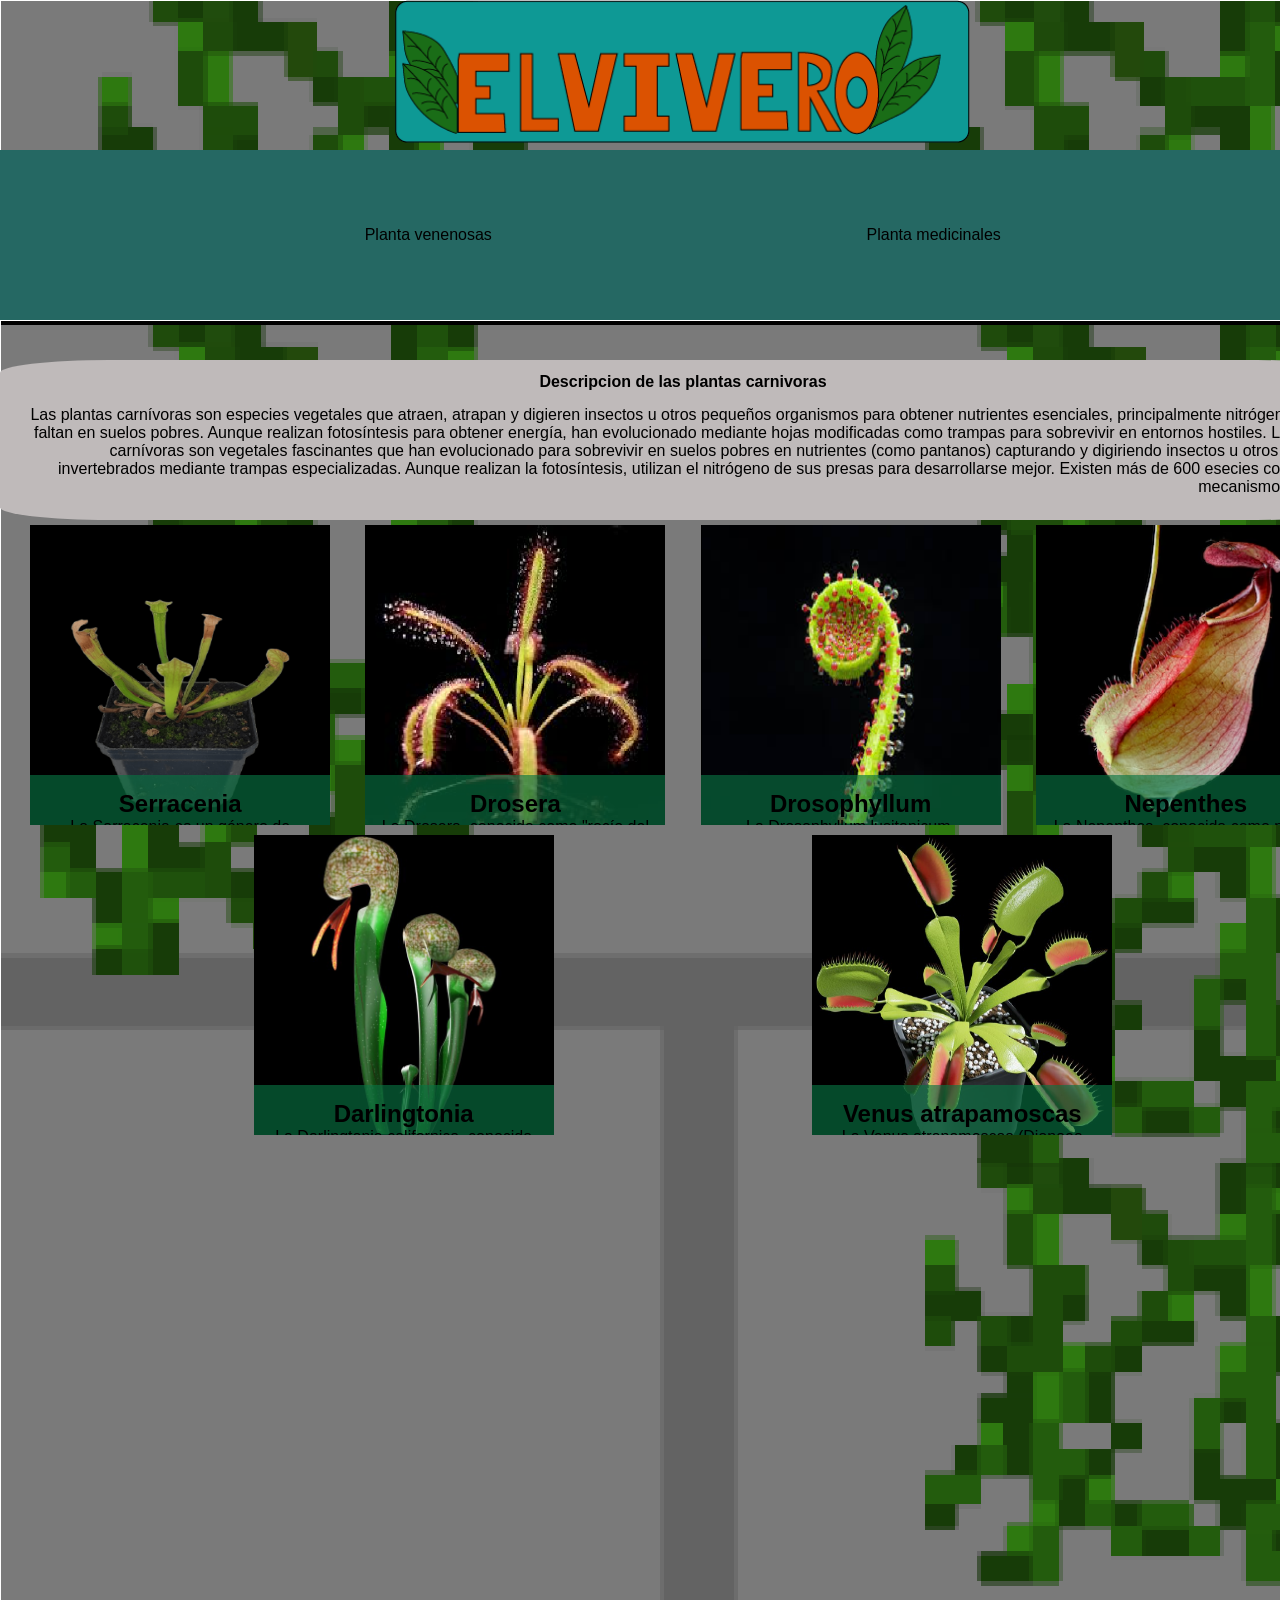
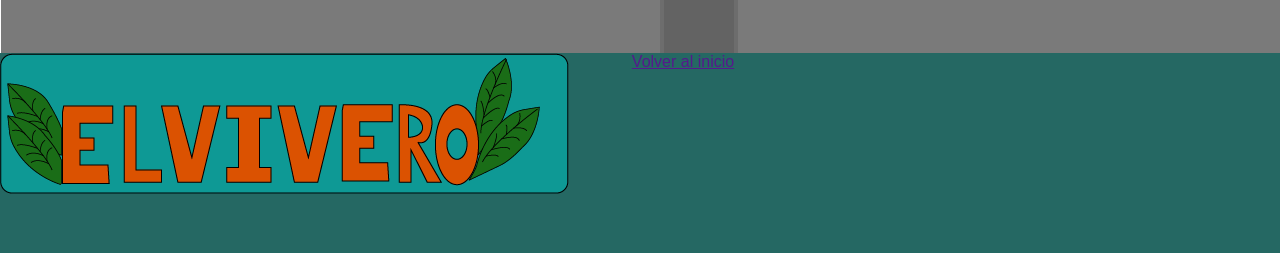
==== index2.html @ 2420129f "Add files via upload" ====
<!DOCTYPE html>
<html lang="en">
<head>
    <meta charset="UTF-8">
    <meta name="viewport" content="width=device-width, initial-scale=1.0">
    <title>Plantas carnivoras</title>
     <link rel="stylesheet" href="Css/estilo2.css">
</head>
<header>
    <img src="img/Logo.png">
</header>
<body>
    <nav>
        <a href="index3.html" class="index-btn">Planta venenosas</a>
        <a href="index4.html" class="index-btn">Planta medicinales</a>
    </nav>
    <main>
    <section>
        <table>
            <thead class="table-header">
                <tr>
                    <th>Descripcion de las plantas carnivoras</th><br>
                </tr>
            </thead>
            <tbody>
                <tr>
                    <td>
                    Las plantas carnívoras son especies vegetales que atraen, atrapan y digieren insectos u otros pequeños organismos para obtener nutrientes esenciales, principalmente nitrógeno, que les faltan en suelos pobres. Aunque realizan fotosíntesis para obtener energía, han evolucionado mediante hojas modificadas como trampas para sobrevivir en entornos hostiles. Las plantas carnívoras son vegetales fascinantes que han evolucionado para sobrevivir en suelos pobres en nutrientes (como pantanos) capturando y digiriendo insectos u otros pequeños invertebrados mediante trampas especializadas. Aunque realizan la fotosíntesis, utilizan el nitrógeno de sus presas para desarrollarse mejor. Existen más de 600 esecies con diversos mecanismos de caza.
                    </td>
                </tr>
            </tbody>
        </table>
    </section>
    <section>
        <div class="personaje">
            <img src="img/Serracenia.png" alt="" width="300px" height="300px">
            <div class="info">
                <h1>Serracenia</h1>
                <P>La Sarracenia es un género de plantas carnívoras perennes, nativas de Norteamérica, conocidas como "plantas jarra" por sus hojas tubulares en forma de embudo que atrapan insectos. Son ideales para principiantes, requieren mucha luz solar directa, sustratos pobres en nutrientes y mantener el sustrato encharcado (agua destilada).</P>
             </div>
             </div>

         <div class="personaje">
            <img src="img/Drosera.png" alt="" width="300px" height="300px">
            <div class="info">
                <h1>Drosera</h1>
                <P>La Drosera, conocida como "rocío del sol", es un género de plantas carnívoras con más de 190 especies. Utilizan hojas cubiertas de tentáculos pegajosos que secretan un mucílago brillante para atraer, atrapar y digerir pequeños insectos, complementando su nutrición en suelos pobres. Son famosas por su belleza exótica y eficacia como control natural de plagas. </P>
             </div>
             </div>

         <div class="personaje">
            <img src="img/Drosophyllum.png" alt="" width="300px" height="300px">
            <div class="info">
                <h1>Drosophyllum</h1>
                <p>La Drosophyllum lusitanicum, conocida como pino rocío o rocío del sol, es una planta carnívora única, nativa de zonas secas y arenosas del suroeste de España, Portugal y norte de Marruecos. A diferencia de otras carnívoras, prefiere climas secos, suelos pobres en nutrientes y florece tras incendios (postfueguícola). Es famosa por su aroma a miel, sus hojas pegajosas y sus flores amarillas.</p>
             </div>
             </div>

         <div class="personaje">
            <img src="img/Nepenthes.png" alt="" width="300px" height="300px">
            <div class="info">
                <h1>Nepenthes</h1>
                <p>La Nepenthes, conocida como planta jarra o copas de mono, es una planta carnívora trepadora tropical famosa por sus trampas pasivas en forma de jarrón. Originaria del Sudeste Asiático, utiliza néctar para atraer insectos, que caen en un fluido digestivo interior, proporcionándole nutrientes en suelos pobres. Requiere alta humedad, luz indirecta y sustrato húmedo.</p>
             </div>
             </div>

         <div class="personaje">
            <img src="img/Darlingtonia.png" alt="" width="300px" height="300px">
            <div class="info">
                <h1>Darlingtonia</h1>
                <p>La Darlingtonia californica, conocida como "lirio cobra", es una planta carnívora única, nativa del norte de California y Oregón, que se caracteriza por sus hojas tubulares en forma de serpiente cobra con una "capucha" y una "lengua" bífida. Utiliza un sistema de trampas pasivas con "ventanas" translúcidas para desorientar a los insectos.</p>
             </div>
             </div>

         <div class="personaje">
            <img src="img/Venusatrapamoscas.png" alt="" width="300px" height="300px">
            <div class="info">
                <h1>Venus atrapamoscas</h1>
                <p>La Venus atrapamoscas (Dionaea muscipula) es una planta carnívora famosa por sus hojas modificadas en forma de "boca" con dientes, que se cierran rápidamente para atrapar insectos y arácnidos, obteniendo nutrientes de ellos en suelos pobres. Nativa de zonas pantanosas en las Carolinas (EE.UU.).</p>
             </div>
             </div>
    </section>
    </main>
    <footer>
        <a href="">Volver al inicio</a>
    </footer>
</body>
</html>
---- Css/estilo2.css ----
*{
    font-family: 'Franklin Gothic Medium', 'Arial Narrow', Arial, sans-serif;
    margin: 0;
    box-sizing: border-box;
}
header{
    width: 1365px;
    height: 150px;
    margin: 0;
    text-align: center;
    background-image: url(../img/imagenparaelheader.png);
    align-items: center;
}
header img{
    height: 95%;
}
nav{
    width: 1365.5px;
    height: 170px;
    text-align: center;
    background-color: #256863;
    display: flex;
    justify-content: space-evenly;
    align-items: center;
    margin: 0 auto;
}
nav a{
    color: rgb(0, 0, 0);
    text-decoration: none;
    padding: 15px 10px;
    transition: .4s;
    overflow: hidden;
}
nav a:hover{
    background-color: rgb(155, 152, 152);
    color: rgb(8, 133, 25); 
    transform: scale(1.2);
    border-radius: 20px;
}
thead{
    background-color: #BFBABA;
    text-align: center;
    padding: 15px 10px;
}
table{
    background-color: #BFBABA;
    padding: 10px;
    text-align: right;
    border-radius: 8%;
}
a table{
    text-align: center;
}
main{
    width: 1366px;
    height: 1333px;
    text-align: center;
    background-repeat: no-repeat;
    background-image: url(../img/imagendemain.png);
}
section{
    height: auto;
    display: flex;
    justify-content:space-evenly;
    flex-wrap: wrap;
    height: 200px;
}
info{
    width: 300px;
    height: 300px;
    background-color: rgba(0, 128, 0, 0.575);

    position: absolute ;
    top: 250px;

    transition: .8s;
    padding: 15px;
}
a section{
    height: auto;
    /*background-color: rgba(100, 3, 3, 0.842);*/
    display: flex;
    justify-content: space-evenly;
    flex-wrap: wrap;
}
.personaje{
    width: 300px;
    height: 300px;
    /*background-color: rgba(121, 21, 21, 0.856);*/
    margin: 5px;
    position: relative;
    overflow: hidden;
}
.info{
 width: 300px;
 height: 300px;
 background-color: rgba(8, 116, 66, 0.637);

 position: absolute;
 top: 250px;

 transition: .8s;
 padding: 15px;
}
 .info:hover{
    top: 20px;
}
footer{
    background-image: url(../img/Logo.png);
    width: 1366px;
    height: 200px;
    background-color: #256863;
    text-align: center;
    background-repeat: no-repeat;
}
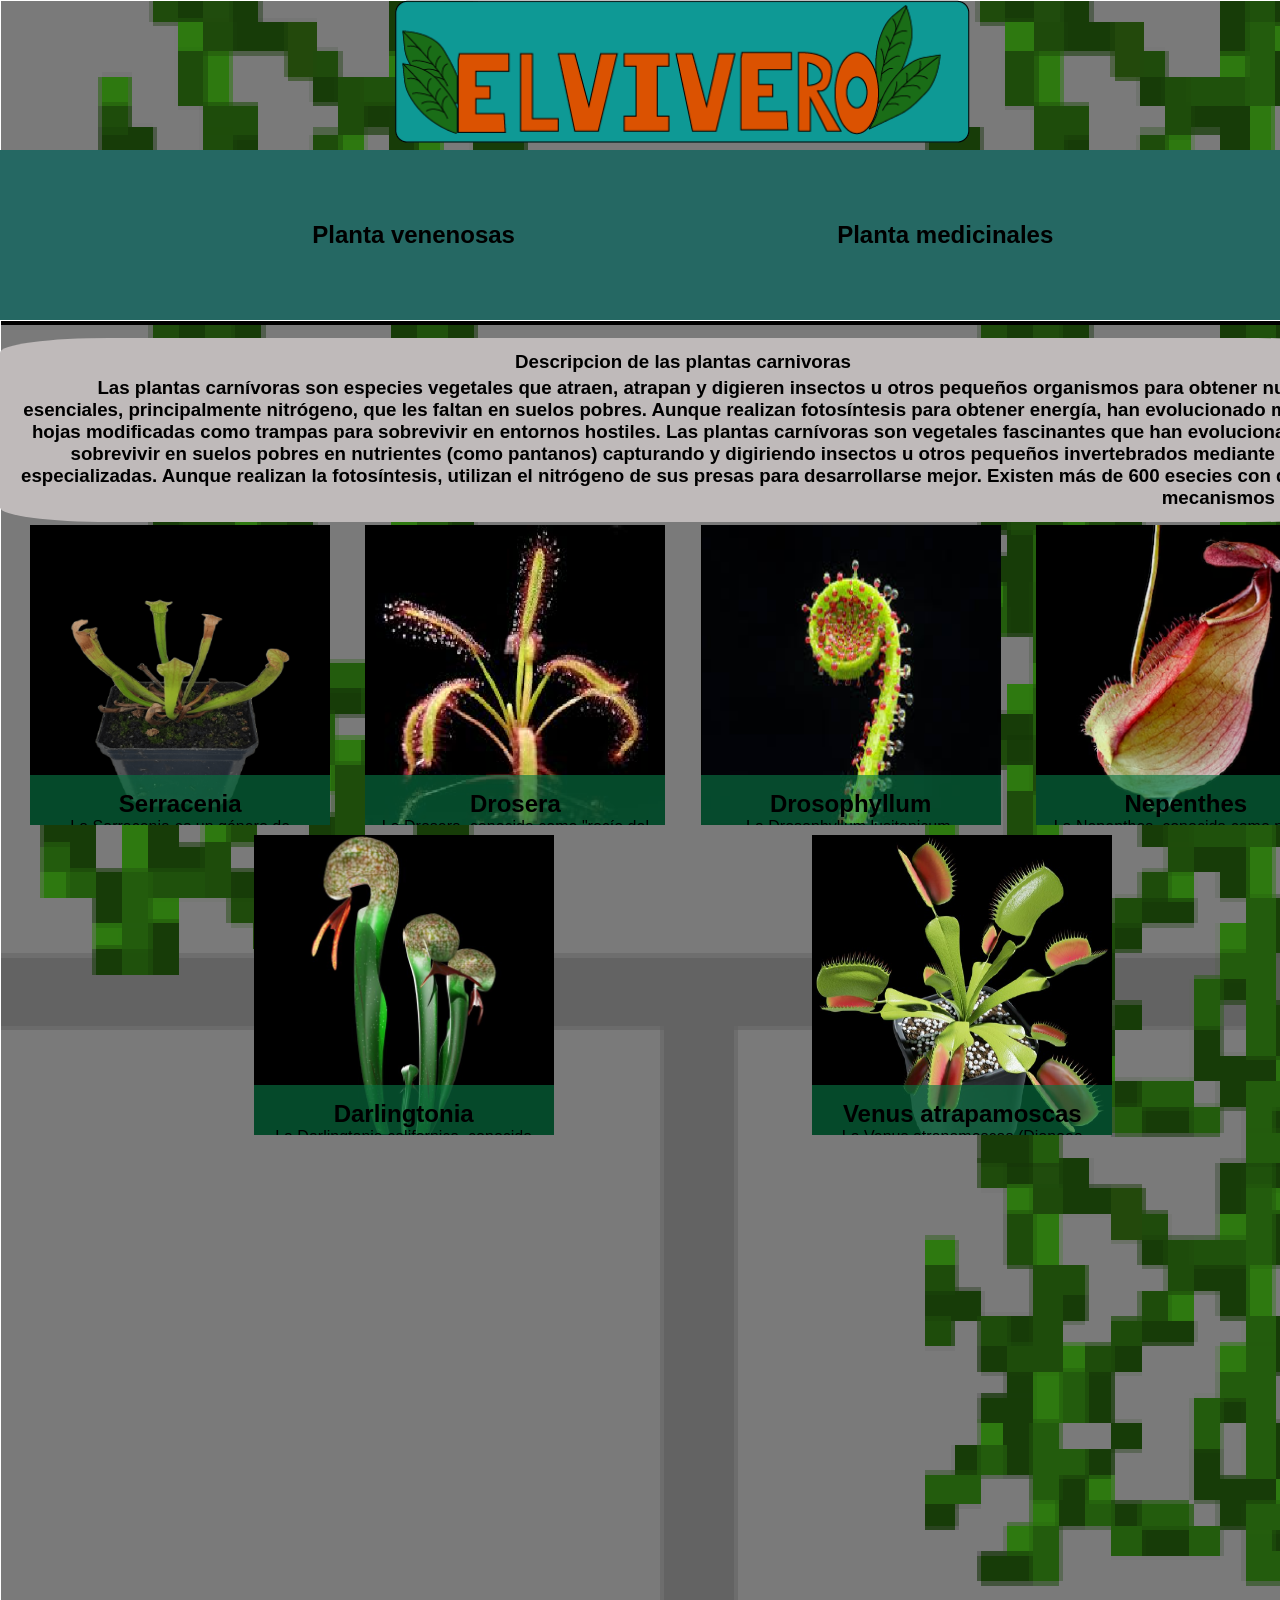
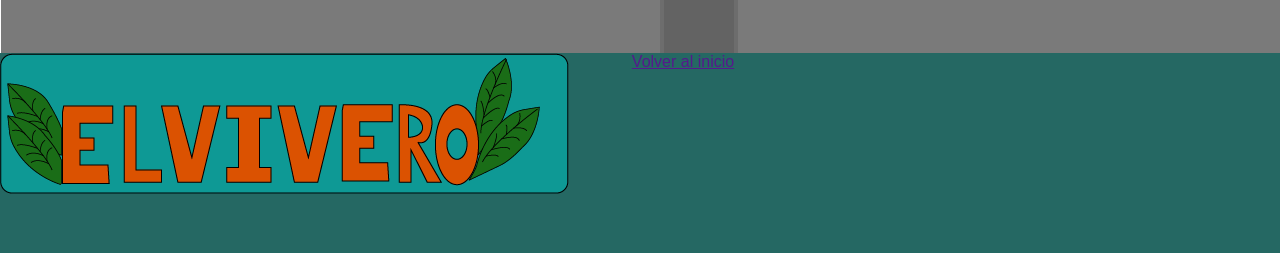
==== commit afbe51e3: "Add files via upload" ====
--- a/index2.html
+++ b/index2.html
@@ -11,22 +11,22 @@
 </header>
 <body>
     <nav>
-        <a href="index3.html" class="index-btn">Planta venenosas</a>
-        <a href="index4.html" class="index-btn">Planta medicinales</a>
+        <a href="index3.html" class="index-btn"><h2>Planta venenosas</h2></a>
+        <a href="index4.html" class="index-btn"><h2>Planta medicinales</h2></a>
     </nav>
     <main>
     <section>
         <table>
             <thead class="table-header">
                 <tr>
-                    <th>Descripcion de las plantas carnivoras</th><br>
+                    <th><h3>Descripcion de las plantas carnivoras</h3></th><br>
                 </tr>
             </thead>
             <tbody>
                 <tr>
                     <td>
-                    Las plantas carnívoras son especies vegetales que atraen, atrapan y digieren insectos u otros pequeños organismos para obtener nutrientes esenciales, principalmente nitrógeno, que les faltan en suelos pobres. Aunque realizan fotosíntesis para obtener energía, han evolucionado mediante hojas modificadas como trampas para sobrevivir en entornos hostiles. Las plantas carnívoras son vegetales fascinantes que han evolucionado para sobrevivir en suelos pobres en nutrientes (como pantanos) capturando y digiriendo insectos u otros pequeños invertebrados mediante trampas especializadas. Aunque realizan la fotosíntesis, utilizan el nitrógeno de sus presas para desarrollarse mejor. Existen más de 600 esecies con diversos mecanismos de caza.
-                    </td>
+                    <h3>Las plantas carnívoras son especies vegetales que atraen, atrapan y digieren insectos u otros pequeños organismos para obtener nutrientes esenciales, principalmente nitrógeno, que les faltan en suelos pobres. Aunque realizan fotosíntesis para obtener energía, han evolucionado mediante hojas modificadas como trampas para sobrevivir en entornos hostiles. Las plantas carnívoras son vegetales fascinantes que han evolucionado para sobrevivir en suelos pobres en nutrientes (como pantanos) capturando y digiriendo insectos u otros pequeños invertebrados mediante trampas especializadas. Aunque realizan la fotosíntesis, utilizan el nitrógeno de sus presas para desarrollarse mejor. Existen más de 600 esecies con diversos mecanismos de caza.
+                    </h3></td>
                 </tr>
             </tbody>
         </table>
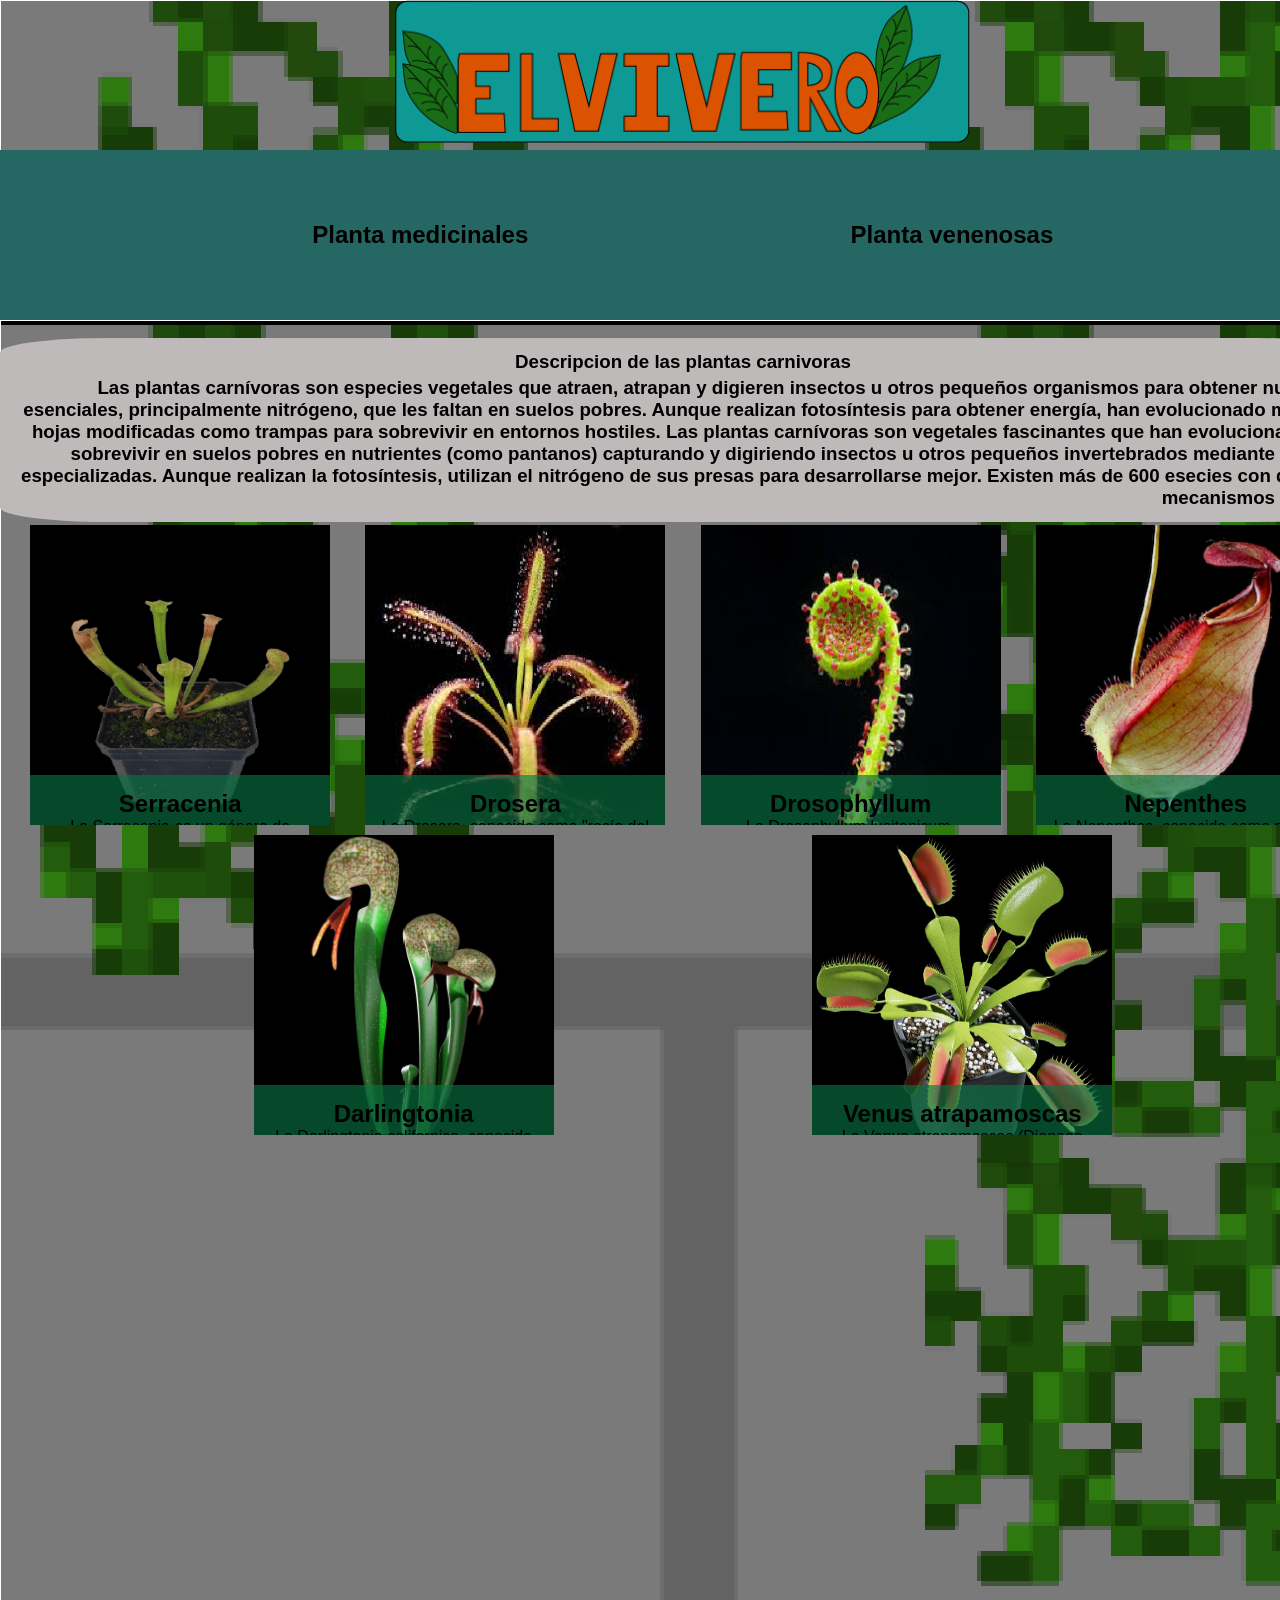
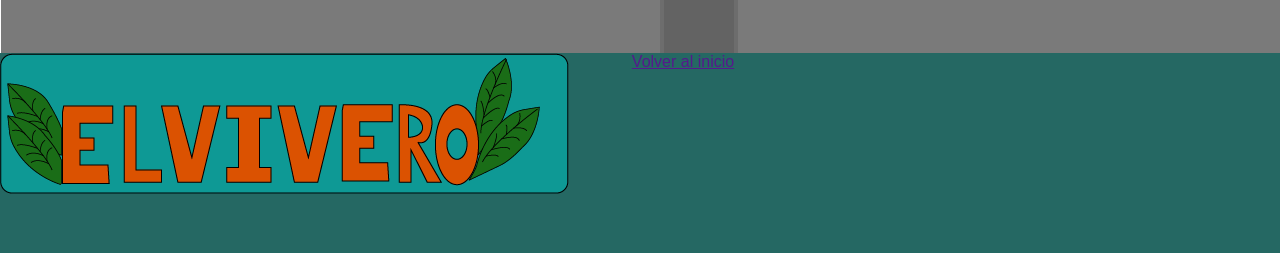
==== commit 105ab1c6: "Add files via upload" ====
--- a/index2.html
+++ b/index2.html
@@ -11,8 +11,8 @@
 </header>
 <body>
     <nav>
-        <a href="index3.html" class="index-btn"><h2>Planta venenosas</h2></a>
-        <a href="index4.html" class="index-btn"><h2>Planta medicinales</h2></a>
+        <a href="index3.html" class="index-btn"><h2>Planta medicinales</h2></a>
+        <a href="index4.html" class="index-btn"><h2>Planta venenosas</h2></a>
     </nav>
     <main>
     <section>
